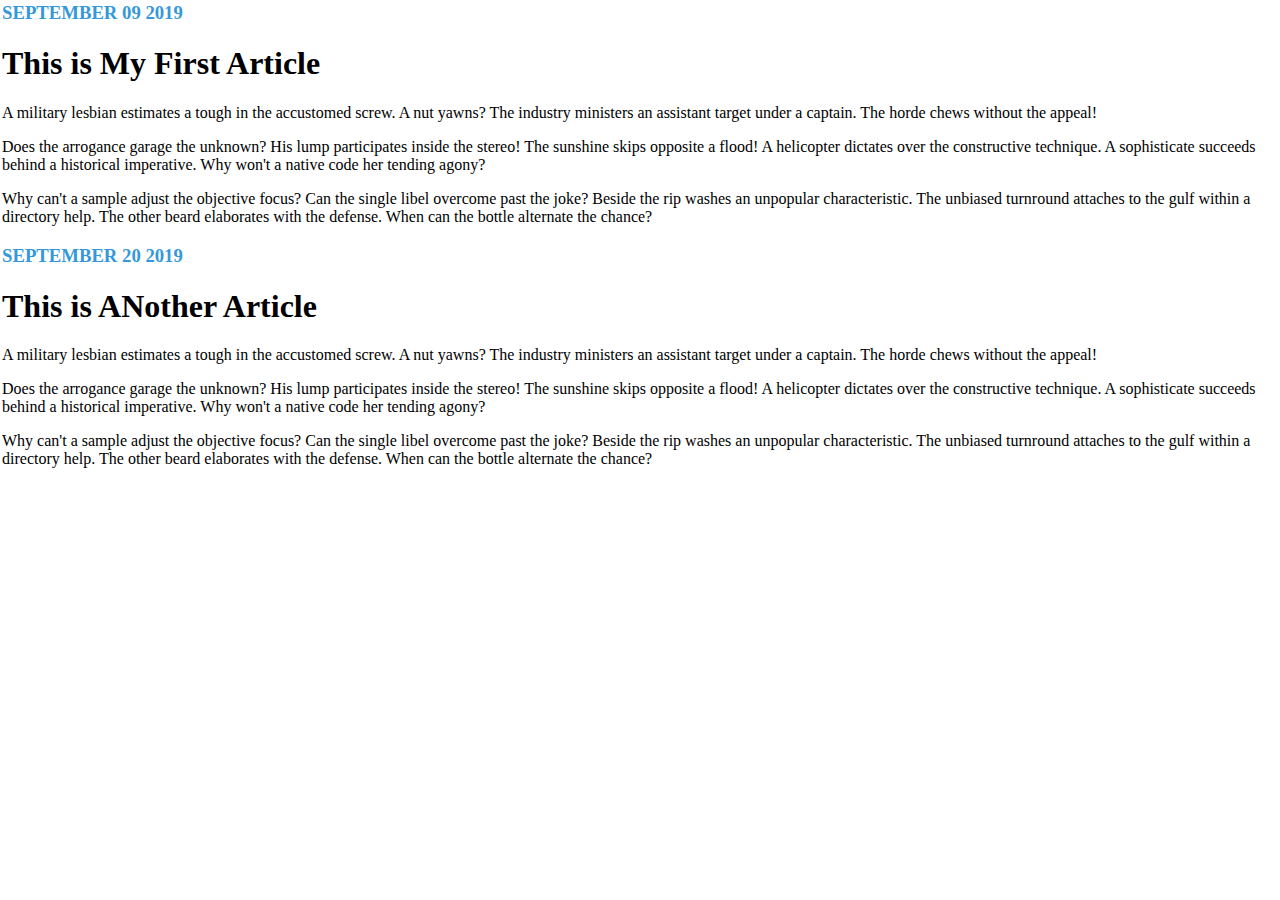
==== CSSBlogExericse/index.html @ f286143a "added photo grid and CSSBlog sample folders" ====
<html>
    <head>
        <link rel="stylesheet" href="main.css">
        <title>My Blog</title>
    </head>
    <body>
        <div class="section">
            <h3> SEPTEMBER 09 2019</h3>
            <h1>This is My First Article</h1>
            <p id="firstParagraph">
                A military lesbian estimates a tough in the accustomed screw. A nut yawns? The industry ministers an assistant target under a captain. The horde chews without the appeal!
            </p>
            <p>
                Does the arrogance garage the unknown? His lump participates inside the stereo! The sunshine skips opposite a flood! A helicopter dictates over the constructive technique. A sophisticate succeeds behind a historical imperative. Why won't a native code her tending agony?
            </p>
            <p>
                Why can't a sample adjust the objective focus? Can the single libel overcome past the joke? Beside the rip washes an unpopular characteristic. The unbiased turnround attaches to the gulf within a directory help. The other beard elaborates with the defense. When can the bottle alternate the chance?
            </p>
        </div>

        <div>
                <h3>  SEPTEMBER 20 2019</h3>
                <h1>This is ANother Article</h1>
                <p id="firstParagraph">
                    A military lesbian estimates a tough in the accustomed screw. A nut yawns? The industry ministers an assistant target under a captain. The horde chews without the appeal!
                </p>
                <p>
                    Does the arrogance garage the unknown? His lump participates inside the stereo! The sunshine skips opposite a flood! A helicopter dictates over the constructive technique. A sophisticate succeeds behind a historical imperative. Why won't a native code her tending agony?
                </p>
                <p>
                    Why can't a sample adjust the objective focus? Can the single libel overcome past the joke? Beside the rip washes an unpopular characteristic. The unbiased turnround attaches to the gulf within a directory help. The other beard elaborates with the defense. When can the bottle alternate the chance?
                </p>
            </div>
    </body>
</html>
---- CSSBlogExericse/main.css ----
body{
    margin: 2px;
    border-color: #bdc3c7;
  
}

h3{
    color: #3498db;
}
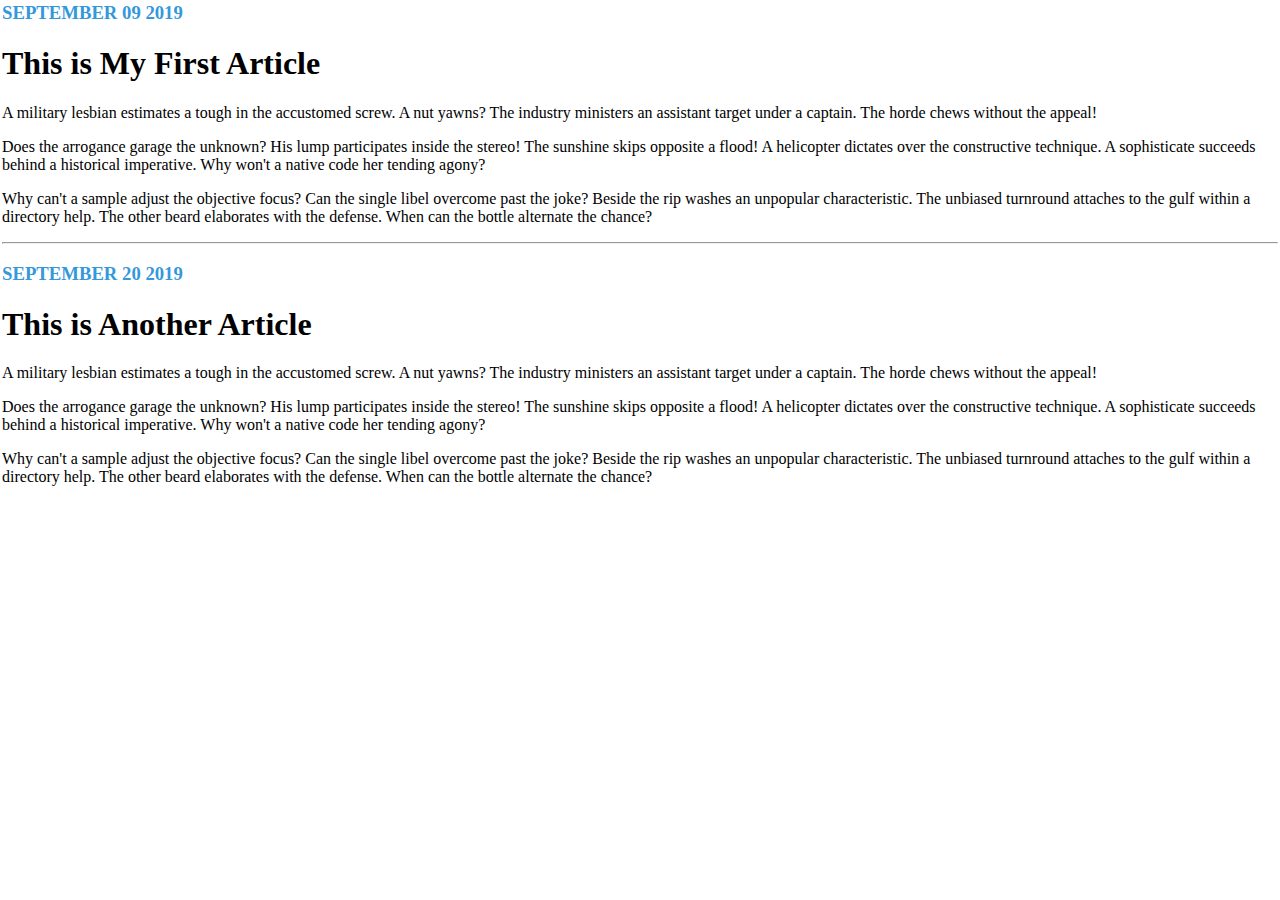
==== commit 8c0d0687: "added portfolio html page" ====
--- a/CSSBlogExericse/index.html
+++ b/CSSBlogExericse/index.html
@@ -1,6 +1,7 @@
 <html>
     <head>
         <link rel="stylesheet" href="main.css">
+        <link href="https://fonts.googleapis.com/css?family=Source+Sans+Pro&display=swap" rel="stylesheet">
         <title>My Blog</title>
     </head>
     <body>
@@ -18,9 +19,12 @@
             </p>
         </div>
 
+        <hr>
+
+
         <div>
                 <h3>  SEPTEMBER 20 2019</h3>
-                <h1>This is ANother Article</h1>
+                <h1>This is Another Article</h1>
                 <p id="firstParagraph">
                     A military lesbian estimates a tough in the accustomed screw. A nut yawns? The industry ministers an assistant target under a captain. The horde chews without the appeal!
                 </p>
